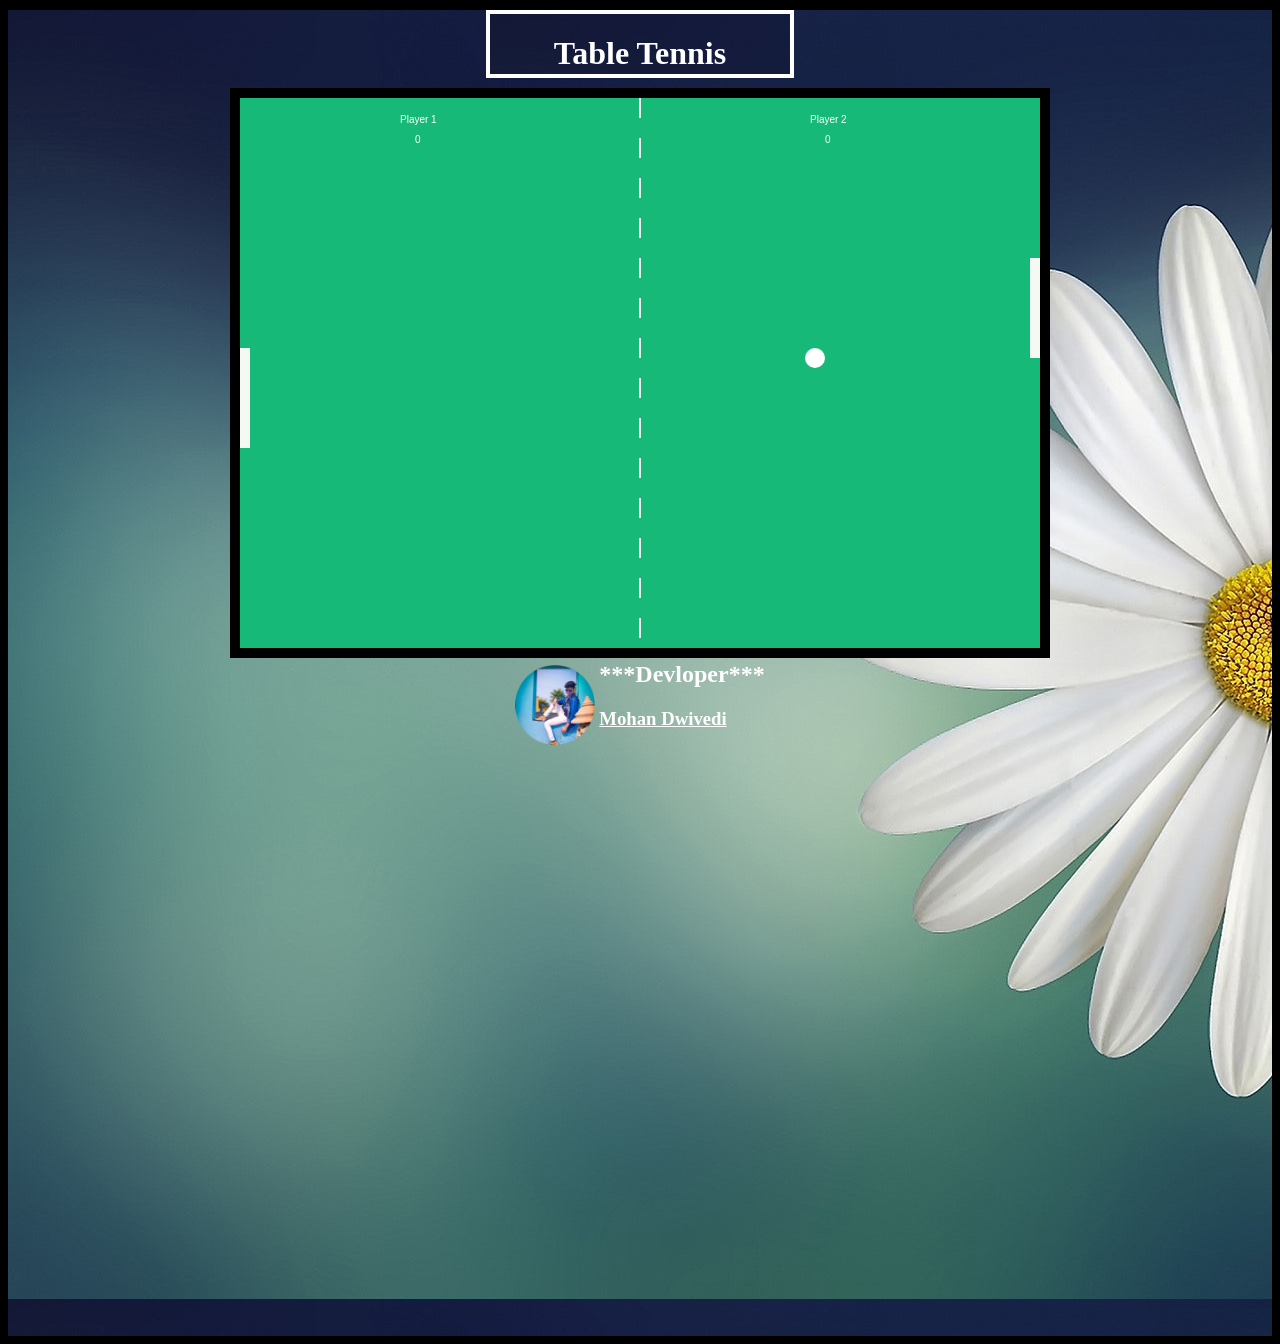
==== index.html @ 011b0798 "Rename Index.html to index.html" ====
<html>

<meta charset="utf-8">
<title>Table Tennis Game</title>

<link rel="stylesheet" href="style.css">
<link rel="icon" href="favicon.png">
<body>
<div>
<center>
<div class="game"> 
<h1>Table Tennis</h1>
</div>

<canvas id="gameCanvas" width="800" height="550"> </canvas>

<!--********Devloper information*******-->
<table>
<tr>
<td><img src="profilr_pic.png" alt="mohan profile picture" width="80" height="80"></td>
<td><h2>***Devloper***</h2>
<h3><a href="Devloper_info.html">Mohan Dwivedi</a></h3>
</td>
</tr>
</table>

</center>
</div>
<script>
var canvas;
var canasContext;
var ballx = 50;
var bally = 50;
var ballSpeedx = 15;
var ballSpeedy = 6;

var player1Score = 0;
var player2Score = 0;
const WINNING_SCORE = 5;

var showingWinScreen = false;

var paddle1y = 250;
var paddle2y = 250;
const PADDLE_THICKNESS = 10;
const PADDLE_HEIGHT = 100;

function calculateMousePos(evt) {
	var rect = canvas.getBoundingClientRect();
	var root = document.documentElement;
	var mouseX = evt.clientX - rect.left - root.scrollLeft;
	var mouseY = evt.clientY - rect.top - root.scrollTop;
	return {
		x:mouseX,
		y:mouseY
	};
}

function handleMouseClick(evt) {
		if(showingWinScreen) {
			player1Score = 0;
			player2Score = 0;
			showingWinScreen = false
			}
		}

window.onload = function() {
		canvas = document.getElementById('gameCanvas');
		canvasContext = canvas.getContext('2d');
		
		var framesPerSecond = 30;
		setInterval(callBoth, 1000/framesPerSecond);
		
		canvas.addEventListener('mousedown',handleMouseClick);
		
			canvas.addEventListener('mousemove',
			function(evt) {
				var mousePos = calculateMousePos(evt);
				paddle1y = mousePos.y-(PADDLE_HEIGHT/2);
				});
}

function callBoth() {
		drawEverything();
		moveEverything();
}

function ballReset() {
		if(player1Score >= WINNING_SCORE ||
		   player2Score >= WINNING_SCORE) {
		   showingWinScreen = true;
		   }
		
		ballx = canvas.width/2;
		bally = canvas.height/2;
	    ballSpeedx = -ballSpeedx;
	}

function computerMovement() {
		var paddle2yCenter = paddle2y + (PADDLE_HEIGHT/2);
		if(paddle2yCenter < bally-45) {
			paddle2y += 10;
			} else if(paddle2yCenter > bally+45) {
					paddle2y -= 10;
					}
}
	
function moveEverything() {
		if(showingWinScreen) {
		return;
		}

		computerMovement();
		
		ballx += ballSpeedx;
		bally += ballSpeedy;
		
		if(ballx < 0) {
			if(bally > paddle1y &&
			   bally < paddle1y + PADDLE_HEIGHT){
			    ballSpeedx = -ballSpeedx;
				
				var deltaY = ballY
					-(paddle1Y+PADDLE_HEIGHT/2);
			ballSpeedY = deltaY * 0.50;
			
			} else {
					player2Score++;
					ballReset();
					}
		}
		if(ballx > canvas.width) {
			if(bally > paddle2y && 
				bally < paddle2y+PADDLE_HEIGHT) {
				ballSpeedx = -ballSpeedx;
				
				var deltaY = ballY
					-(paddle2Y+PADDLE_HEIGHT/2);
			ballSpeedY = deltaY * 0.50;
				
				} else {
						player1Score++;
						ballReset();
						}
		}
		if(bally < 0) {
		ballSpeedy = -ballSpeedy;
		}
		if(bally > canvas.height) {
		ballSpeedy = -ballSpeedy;
		}
}
		
	//Graph code;
function drawEverything() {
		canvasContext.fillStyle = '#17b978';
		canvasContext.fillRect(0,0,canvas.width,canvas.height);
		
		
		//Winning massage;
		if(showingWinScreen) {
		canvasContext.fillStyle = '#f4f9f4';
		if(player1Score >= WINNING_SCORE) {
			canvasContext.fillStyle = '#f4f9f4';
			canvasContext.fillText("Player 1 Won!", 350, 200);
		}
		if(player2Score >= WINNING_SCORE) {
			canvasContext.fillStyle = '#f4f9f4';
			canvasContext.fillText("Player 2 Won!", 350, 200);
		}
		canvasContext.fillText("click to continue", 350, 300);
		return;
		} 
		//Center Net code;
		for(var i=0; i<canvas.height; i+=40){
		canvasContext.fillStyle = '#f4f9f4';
		canvasContext.fillRect(canvas.width/2-1,i,2,20);
		}
		
		//left side paddle;
		canvasContext.fillStyle = '#f4f9f4';
		canvasContext.fillRect(0,paddle1y,PADDLE_THICKNESS,PADDLE_HEIGHT);
		
		//Right side paddle;
		canvasContext.fillStyle = '#f4f9f4';
		canvasContext.fillRect(canvas.width-PADDLE_THICKNESS,paddle2y,PADDLE_THICKNESS,PADDLE_HEIGHT);
		
		//its ball;
		canvasContext.fillStyle = 'white';
		canvasContext.beginPath();
		canvasContext.arc(ballx,bally,10,0, Math.PI*2, true);
		canvasContext.fill();
		
		//Score board;
		canvasContext.fillText("Player 1", 160,25);
		canvasContext.fillText("Player 2", canvas.width-230,25);
		
		canvasContext.fillText(player1Score, 175,45);
		canvasContext.fillText(player2Score, canvas.width-215,45);
}

</script>
</body>
</html>
---- style.css ----
body {background-color: black;}
canvas {
	border: 10px solid;
	border-color: #000000;
}

.game {
  background-color: #00adb5;
  color: white;
  border: 4px solid white ;
  width: 300px;
  height: 60px;
  margin: 10px;
  padding: -2;
  
  }
	
 h2 {color: white;}
 
 a {color: white;}
 
 div { background-image: url('background.jpg');
      height: 150%;
	  width: 100%;}
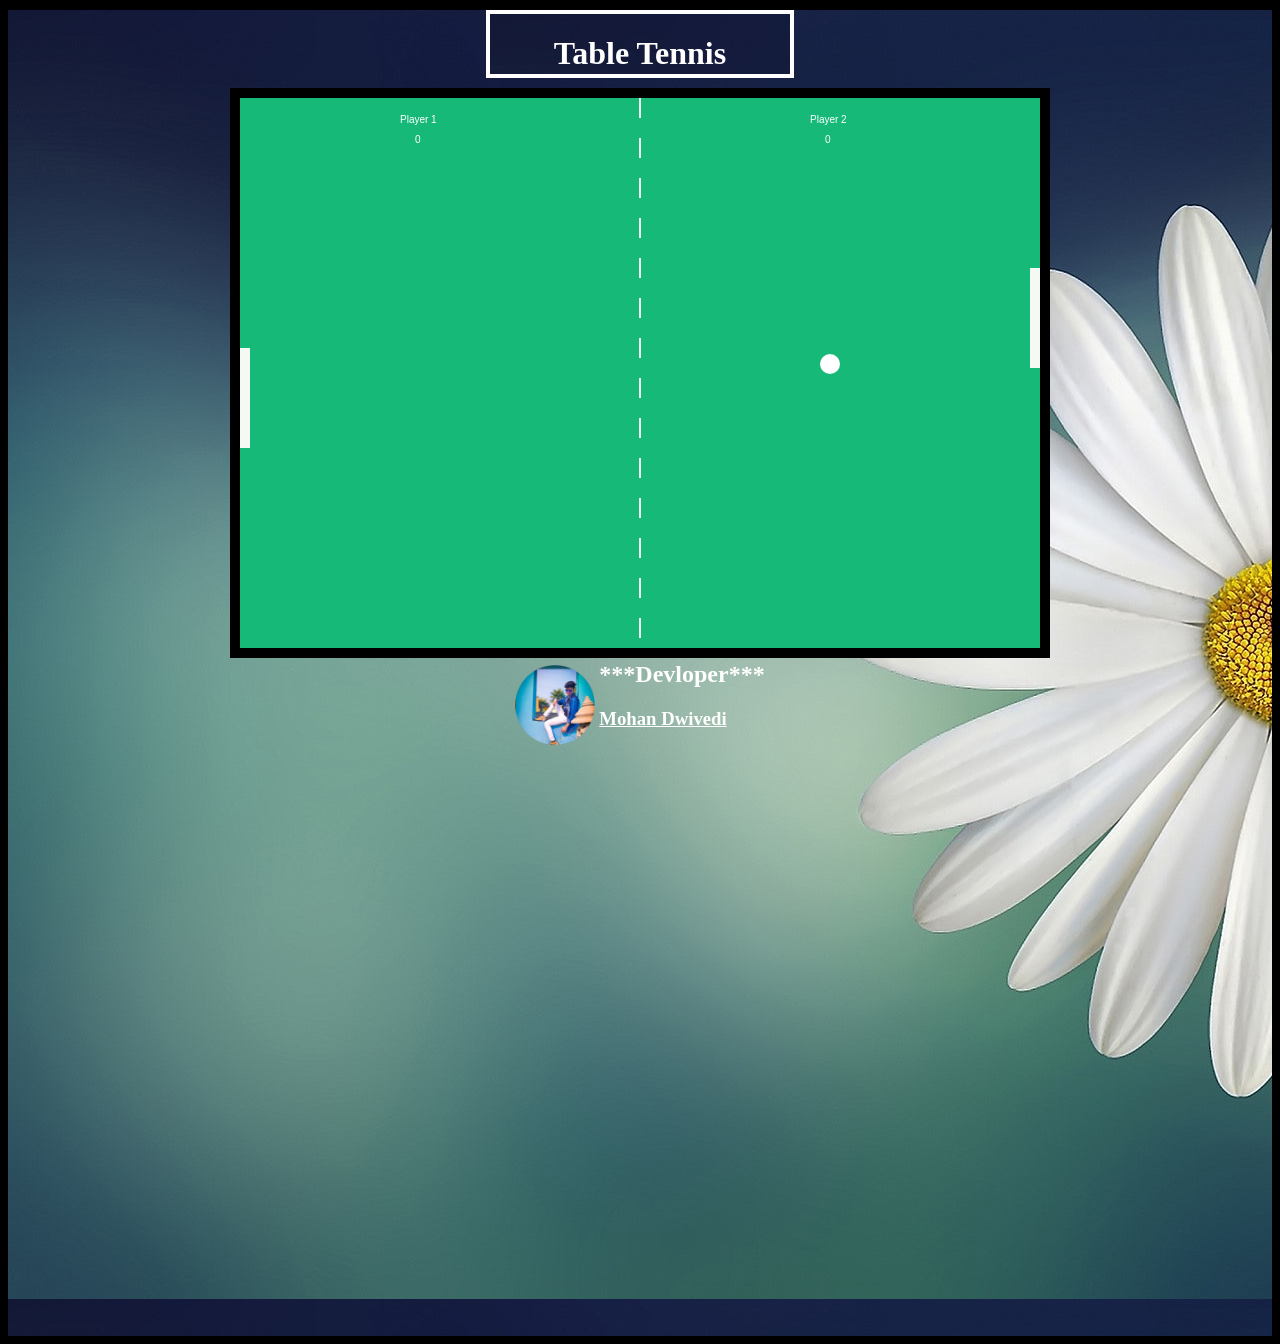
==== commit c00b15cf: "Update index.html" ====
--- a/index.html
+++ b/index.html
@@ -19,7 +19,7 @@
 <tr>
 <td><img src="profilr_pic.png" alt="mohan profile picture" width="80" height="80"></td>
 <td><h2>***Devloper***</h2>
-<h3><a href="Devloper_info.html">Mohan Dwivedi</a></h3>
+<h3><a href="https://codewithmohan01.github.io/test/">Mohan Dwivedi</a></h3>
 </td>
 </tr>
 </table>
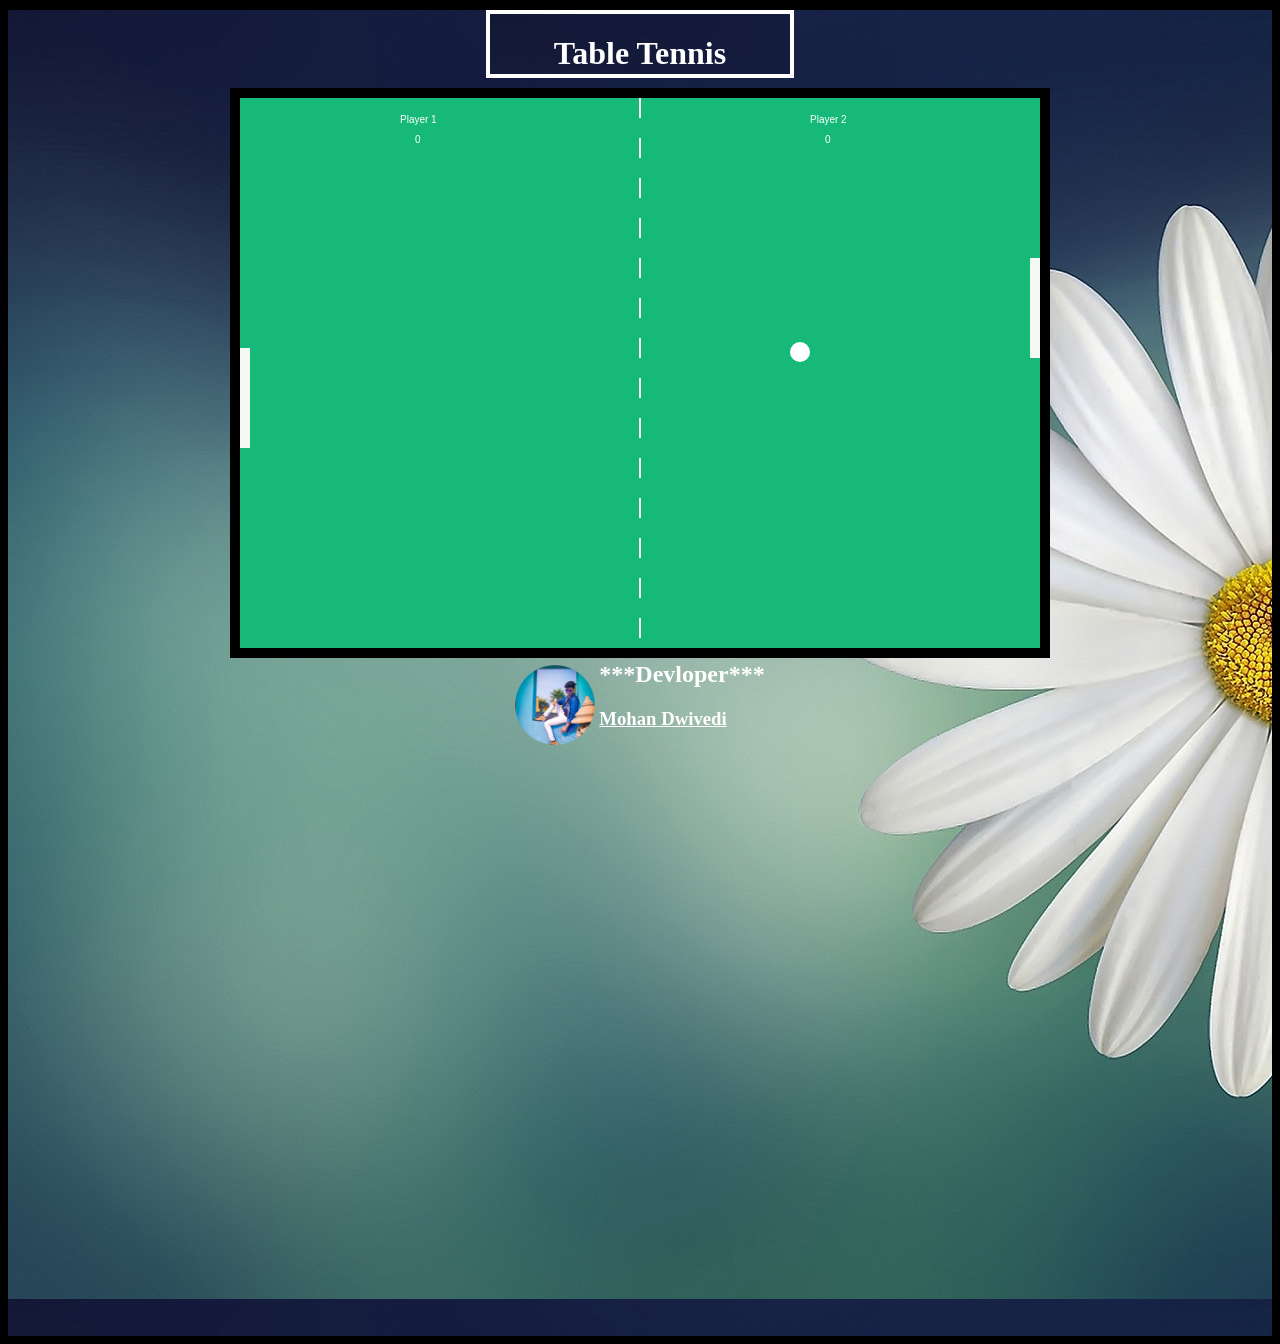
==== commit 01010df6: "Update index.html" ====
--- a/index.html
+++ b/index.html
@@ -19,7 +19,7 @@
 <tr>
 <td><img src="profilr_pic.png" alt="mohan profile picture" width="80" height="80"></td>
 <td><h2>***Devloper***</h2>
-<h3><a href="https://codewithmohan01.github.io/test/">Mohan Dwivedi</a></h3>
+<h3><a href="https://https://codewithmohan01.github.io/">Mohan Dwivedi</a></h3>
 </td>
 </tr>
 </table>
